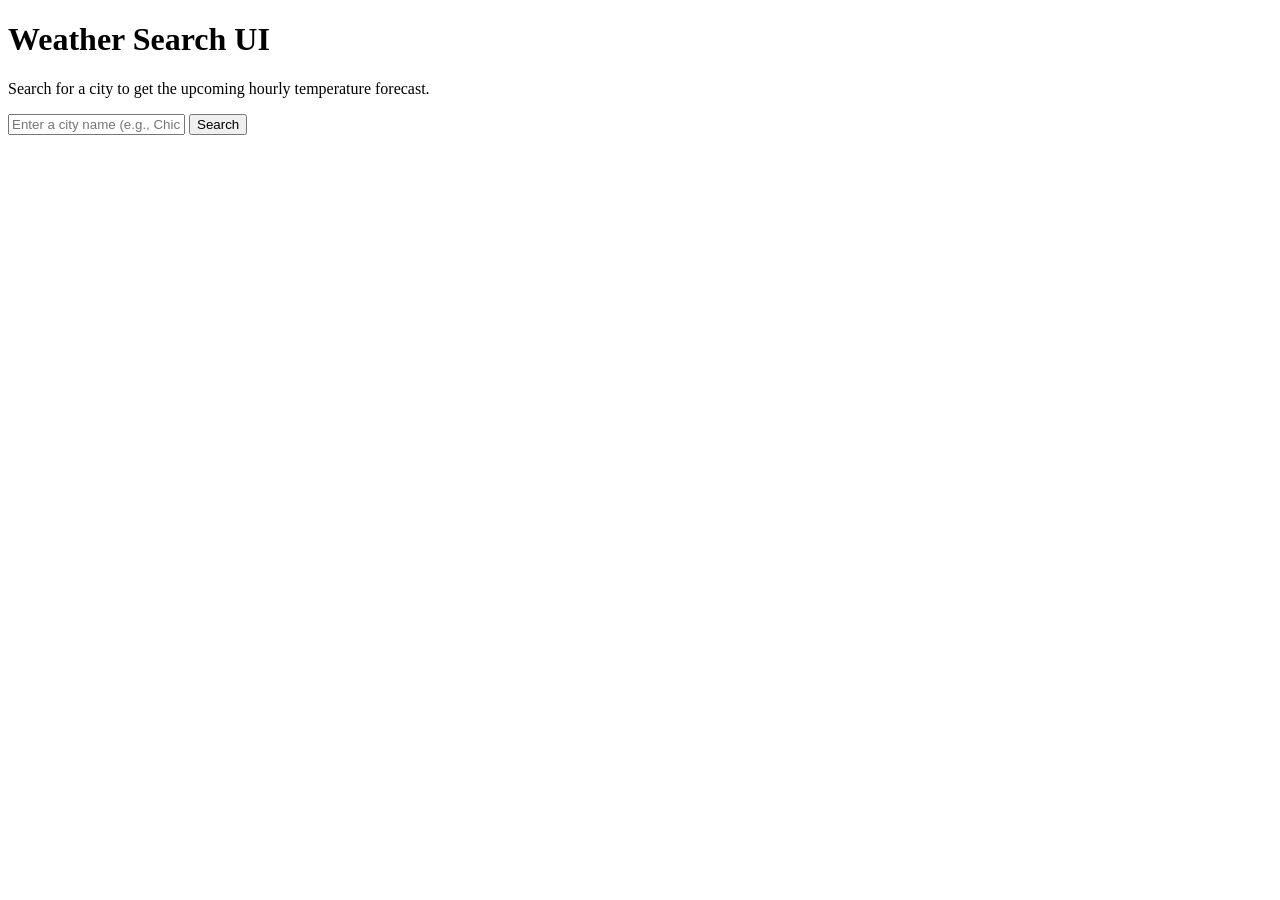
==== index.html @ 6ddc7584 "Add initial HTML structure for Weather API Search" ====
<!DOCTYPE html>
<html lang="en">
<head>
  <meta charset="UTF-8">
  <meta name="viewport" content="width=device-width, initial-scale=1.0">
  <title>Weather API Search</title>
  <link rel="stylesheet" href="style.css">
</head>
<body>
  <div class="container">
    <h1>Weather Search UI</h1>
    <p>Search for a city to get the upcoming hourly temperature forecast.</p>

    <div class="search-area">
      <input type="text" id="searchInput" placeholder="Enter a city name (e.g., Chicago)..." />
      <button id="searchBtn">Search</button>
    </div>

    <div id="status"></div>
    <div id="results"></div>
  </div>

  <script src="script.js"></script>
</body>
</html>
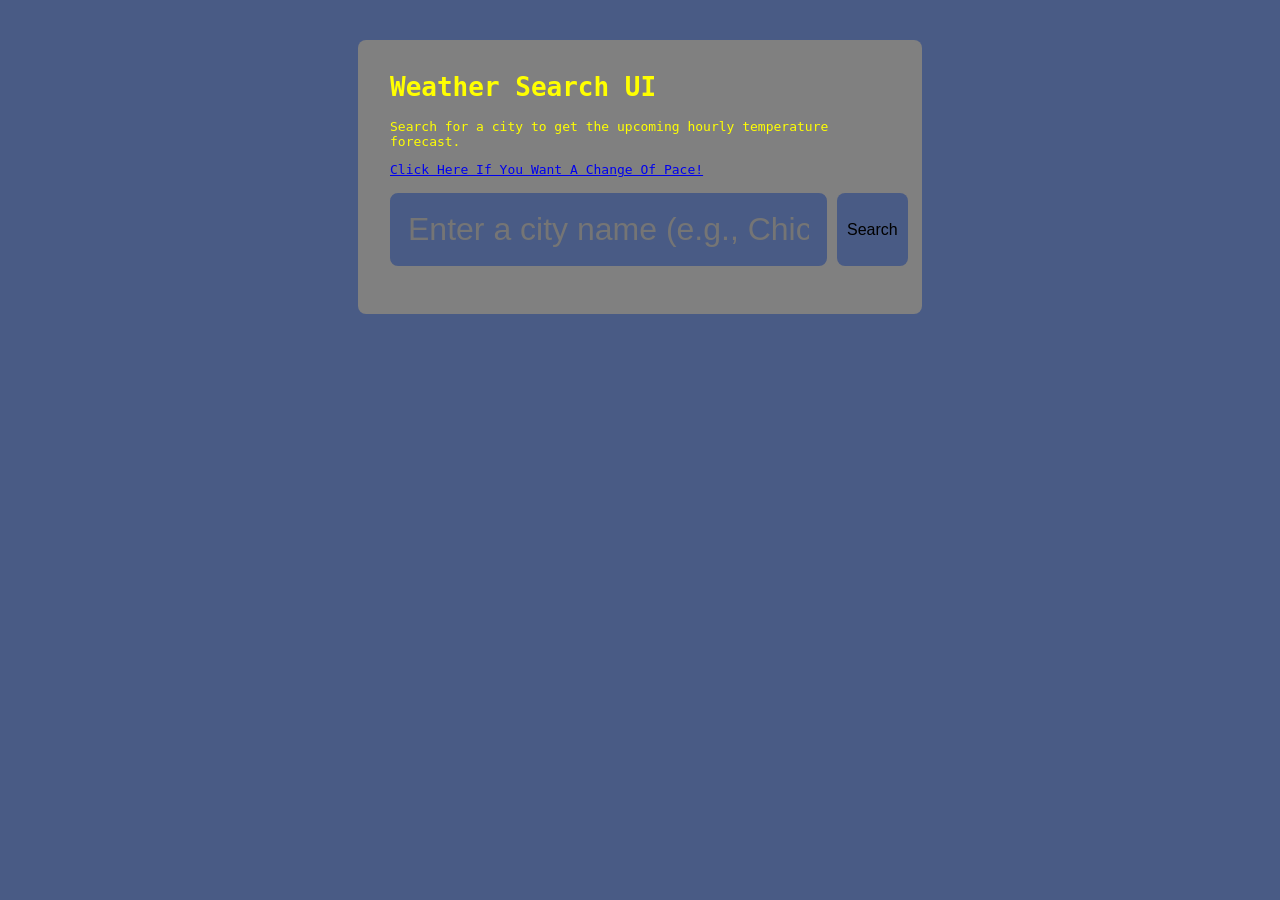
==== commit 68b72ca0: "Add link for Wordle game in index.html" ====
--- a/index.html
+++ b/index.html
@@ -10,6 +10,7 @@
   <div class="container">
     <h1>Weather Search UI</h1>
     <p>Search for a city to get the upcoming hourly temperature forecast.</p>
+    <a href="Wordle2theElectricBoogaloohtml">Click Here If You Want A Change Of Pace!</a>
 
     <div class="search-area">
       <input type="text" id="searchInput" placeholder="Enter a city name (e.g., Chicago)..." />
--- a/style.css
+++ b/style.css
@@ -0,0 +1,80 @@
+body {
+  font-family: Monospace;
+  background-color: #495B85;
+  color: Yellow;
+  display: flex;
+  justify-content: center;
+  padding: 2rem;
+}
+
+.container {
+  background: grey;
+  padding: 2rem;
+  border-radius: 8px;
+  max-width: 500px;
+  width: 100%;
+}
+
+h1 {
+  margin-top: 0;
+  color: yellow;
+}
+
+.search-area {
+  display: flex;
+  gap: 10px;
+  margin: 1.0rem 0;
+}
+
+input {
+  flex: 1;
+  padding: 10px;
+  border: 8px solid #495B85;
+  border-radius: 8px;
+  font-size: 2.0rem;
+  background-color: #495B85;
+}
+
+button {
+  padding: 10px;
+  background-color: #495B85;
+  color: black;
+  border: none;
+  border-radius: 8px;
+  cursor: pointer;
+  font-size: 1rem;
+  transition: background 0.2s;
+}
+
+button:hover {
+  background-color: Yellow;
+}
+
+#status {
+  margin-bottom: 1rem;
+  font-weight: bold;
+  color: Yellow;
+}
+
+.card {
+  border: 10px solid #ddd;
+  border-radius: 20px;
+  padding: 1rem;
+  background-color: #8CB2B8;
+}
+
+.card h3 {
+  margin-top: 0;
+  color: Yellow;
+}
+
+.forecast-list {
+  list-style: none;
+  padding: 0;
+}
+
+.forecast-list li {
+  padding: 5px 0;
+  border-bottom: 1px solid #ddd;
+  color: #495B85;
+}
